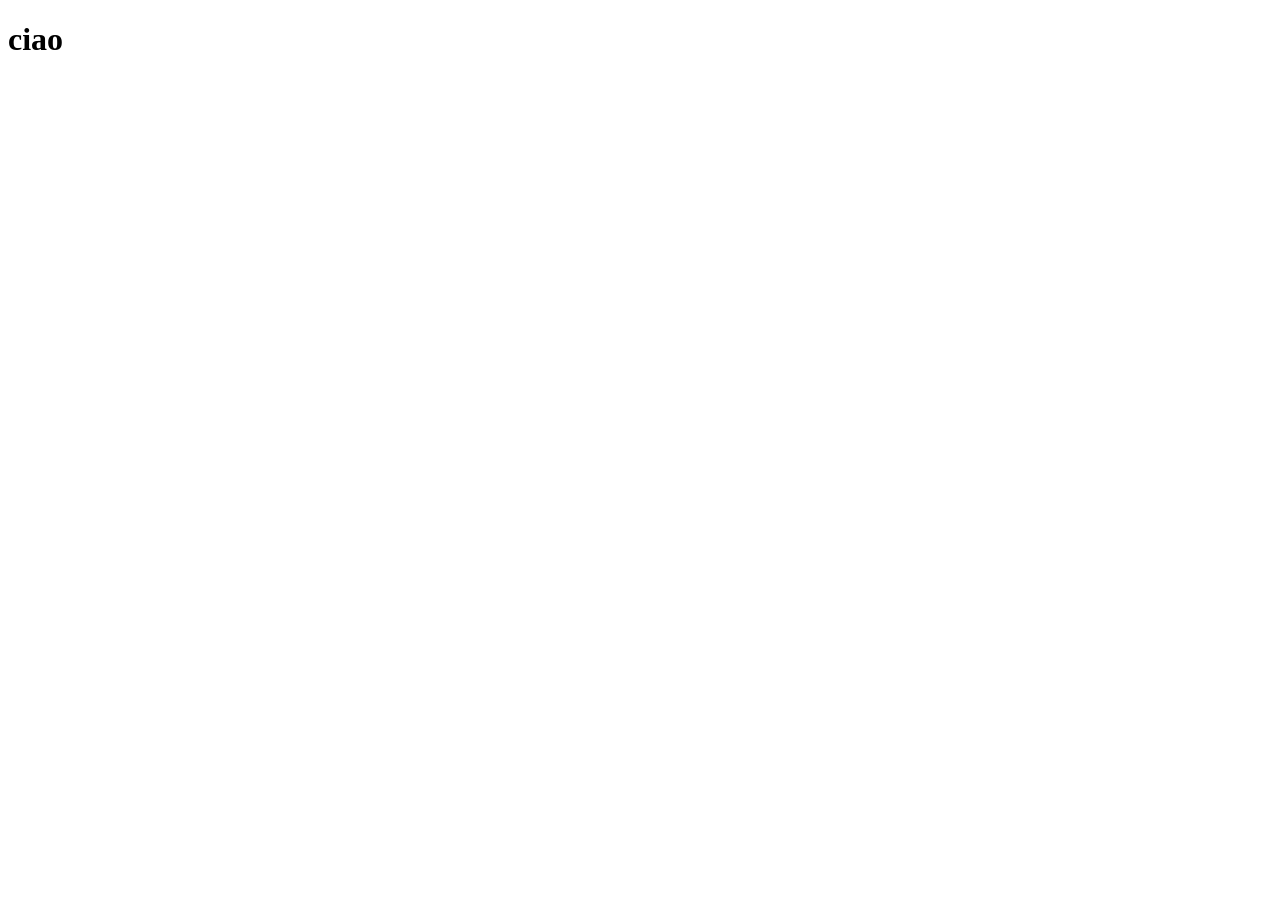
==== Bollettino-final-mod/src/main/resources/templates/index.html @ 284e7b25 "ho collegato css e js" ====
<!DOCTYPE html>
<html xmlns:th="http://www.thymeleaf.org">
<head>
	<meta charset="ISO-8859-1">
	<title>Insert title here</title>
	<link rel="stylesheet" href="css/style.css">
</head>
<body>
	<h1>ciao</h1>
	
	<script src="js/main.js"></script>
</body>
</html>
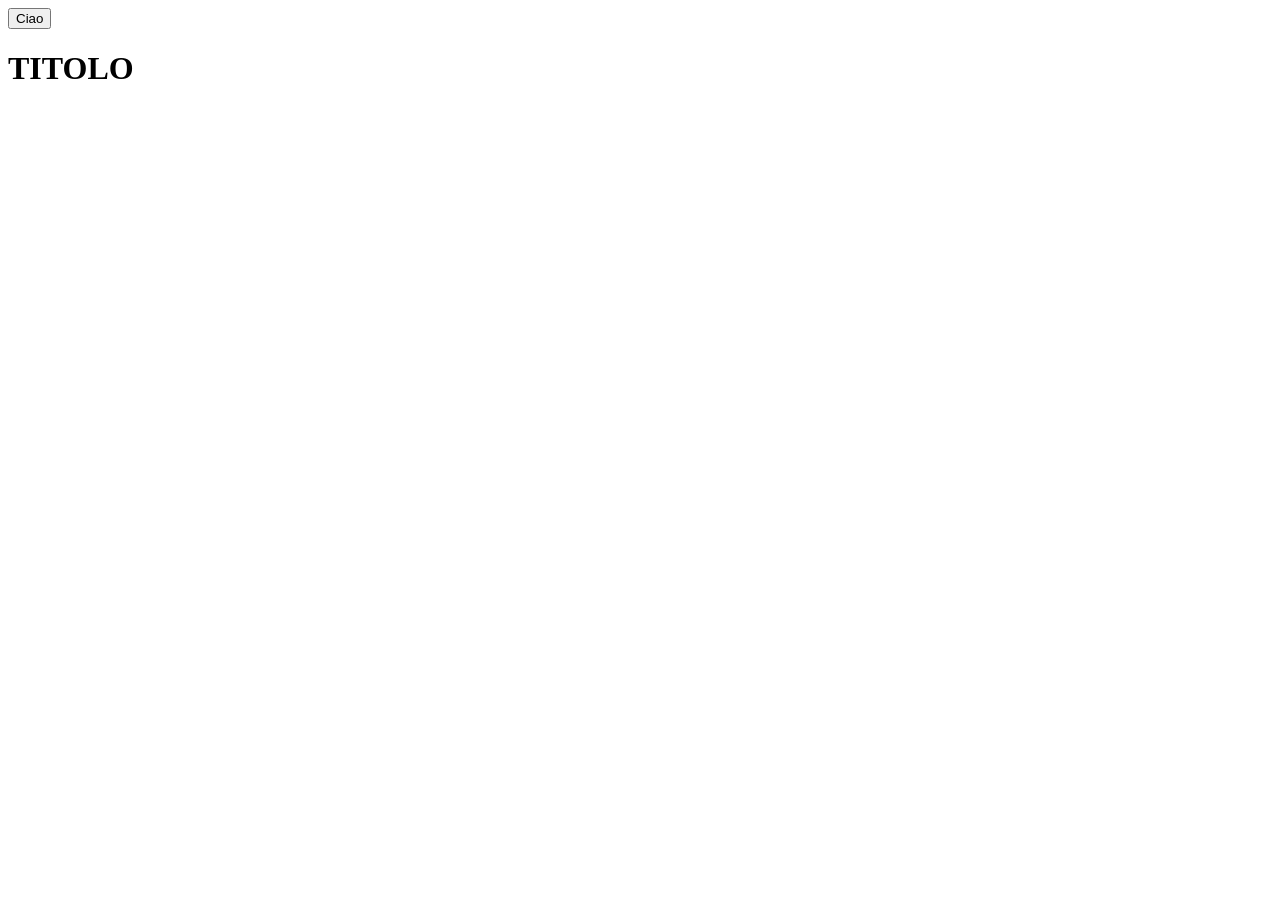
==== commit e05f4136: "Merge branch 'pietro'" ====
--- a/Bollettino-final-mod/src/main/resources/templates/index.html
+++ b/Bollettino-final-mod/src/main/resources/templates/index.html
@@ -1,13 +1,25 @@
 <!DOCTYPE html>
 <html xmlns:th="http://www.thymeleaf.org">
 <head>
-	<meta charset="ISO-8859-1">
-	<title>Insert title here</title>
+	<meta charset="utf-8">
+    <title>TITOLO PRIMA PAGINA DA VEDERE NELLA BARRA DI SOPRA</title>
+    <meta name="description" content="Page Conferma Pagamento">
+    <meta name="author" content="Bruna & Imbrea">
 	<link rel="stylesheet" href="css/style.css">
 </head>
 <body>
-	<h1>ciao</h1>
-	
+	<div id="header">
+        <div id="top-nav">
+            <button onclick="window.location.href='/dati-bollettino'">Ciao</button>
+        </div>
+    </div>
+
+    <div id="main">
+        <h1>TITOLO</h1>
+    </div>
+
+    <div id="footer"></div>
+	<!-- end of the body -->
 	<script src="js/main.js"></script>
 </body>
 </html>
